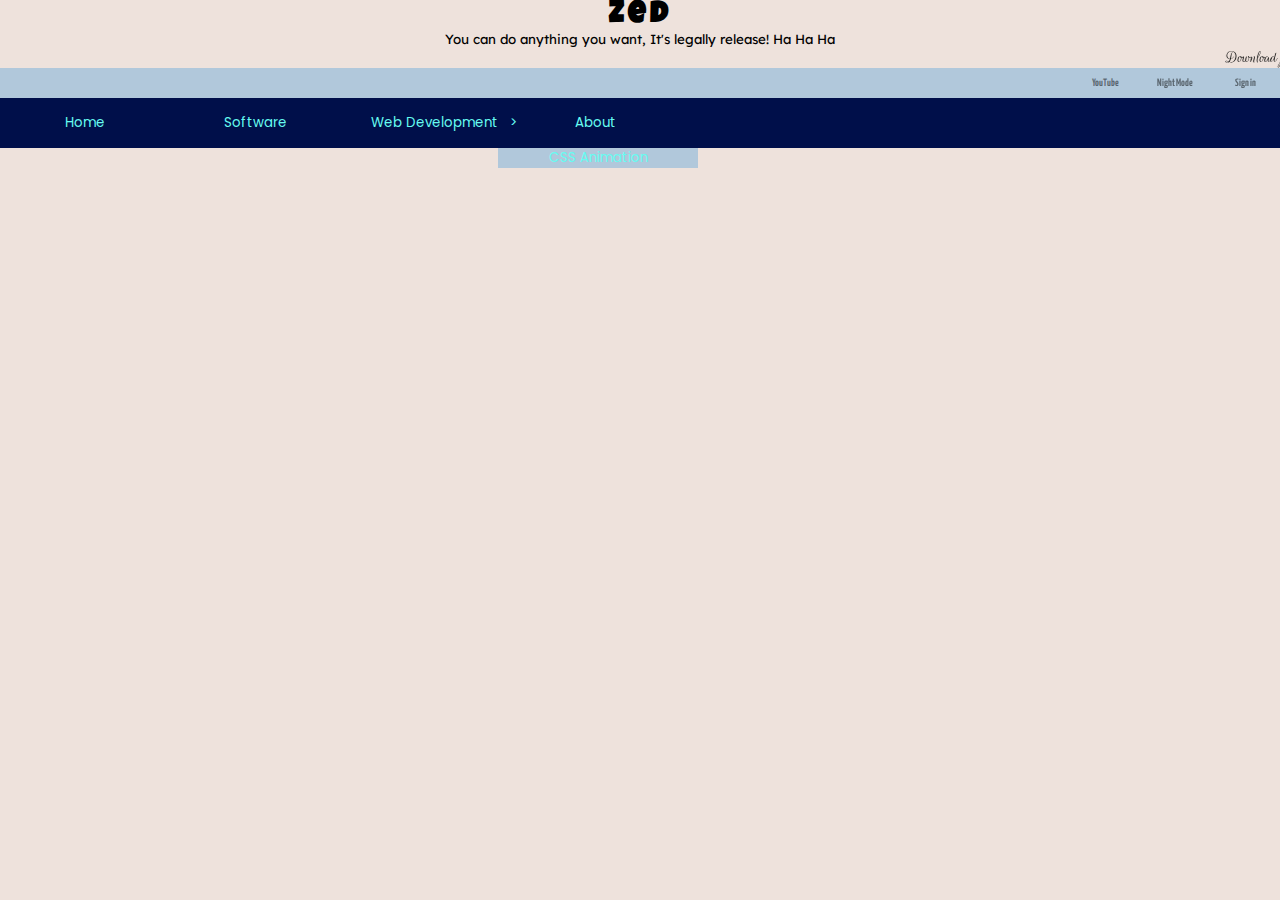
==== Index.html @ ab7dd8d4 "Initial Release" ====
<!DOCTYPE html>
<html lang="en">
<head>
    <meta charset="UTF-8">
    <meta http-equiv="X-UA-Compatible" content="IE=edge">
    <meta name="viewport" content="width=device-width, initial-scale=1.0">
    <title>Document</title>
    <link rel="stylesheet" type="text/css" href="res/main.css">
</head>
<body>
    <div class="wrapper">
        <div class="blog-initial">
            <h1>Zed</h1>
            <p>You can do anything you want, It's legally release! Ha Ha Ha</p>
            <marquee class="marquee">Download free software, [Photoshop, Design Tools], [Coding Software], [More tools]</marquee>
        </div>
        <nav>
            <div class="nav-tool">
                <li><a>YouTube</a></li>
                <li><a>Night Mode</a></li>
                <li><a>Sign in</a></li>
            </div>
            <div class="link">
                <a href="">Home</a>
                <a href="">Software</a>
                <div>
                    <a href="" class="dropdown-menu">Web Development</a>
                    <a class="dropdown-list">CSS Animation</a>
                </div>            
                <a href="">About</a>
            </div>
        </nav>
        <section>

        </section>
        <footer>
            
        </footer>




    </div>
    <script type="text/JavaScript" src="res/script.js"></script>
</body>
</html>
---- res/main.css ----
@import url('https://fonts.googleapis.com/css2?family=Carter+One&family=Cinzel:wght@500&family=Lexend+Deca:wght@300&family=Luckiest+Guy&family=Poppins:wght@300&family=Rouge+Script&family=Yanone+Kaffeesatz&display=swap');

/* font 
1. Luckiest Guy - Blog Title
2. Carter One - link1
3. Rouge Script - Description1
4. Yanone Kaffeesatz - Description2;
5. Lexend Deca - caption
6. Cinzel - sub-head;
7. Poppins - link2

*/

* {
    margin: 0;
    padding: 0;
    box-sizing: border-box;
}

:root {
    --blog_title: 'Luckiest Guy';
    --sub-title1: 'Cinzel';
    --sub-title2: 'Carter One';
    --link: 'Poppins';
    --describ: 'Rouge Script';   
    --caption1: 'Lexend Deca';
    --caption2: 'Yanone Kaffeesatz';

    /* main colors */
    --color1: #4400cb;
    --color2: #000f4a;
    --color3: #b1c8db;
    --color4: #66fcf1;
    --color5: #eee2dc;


    /* font-size */
    --desc-font-size: 13pt;
    --default-fontsize: 10pt;
    --min-fSize: 8pt;
   
}

body {
    background-color: var(--color5);
    font-size: var(--default-fontsize);
}

.blog-initial {
    display: flex;
    flex-direction: column;
    justify-content: center;
    align-items: center;
}

.blog-initial h1 {
    width: 100%;
    font-family: var(--blog_title);
    letter-spacing: 4px;
    text-align: center;
    font-size: 23pt;
}

.marquee {
    font-family: var(--describ);
    font-size: var(--desc-font-size)
}

.blog-initial p {
    font-family: var(--caption1);
}

nav {
    width: 100%;
    height: auto;
    background-color: var(--color2);
    display: flex;
    flex-direction: column;
    justify-content: center;
    align-items: flex-start;
}

nav .nav-tool {
    width: 100%;
    height: auto;
    display: flex;
    justify-content: flex-end;
    align-items: center;
    list-style: none;
    background-color: var(--color3);
}

.nav-tool * {
    -webkit-box-sizing: border-box;
    box-sizing: border-box;
    -webkit-transition: all 0.35s ease;
    transition: all 0.35s ease;
}

.nav-tool a {
    position: relative;
    color: rgba(3, 3, 3, 0.5);
    cursor: default;
    padding: 0;
    text-decoration: none;
    height: 30px;
    width: 70px;
    font-size: var(--min-fSize);
    font-family: var(--caption2);
    font-weight: bold;
}

.nav-tool a:before,
.nav-tool a:after {
    position: absolute;
    height: 28px;
    width: 28px;
    content: '';
    -webkit-transition: all 0.35s ease;
    transition: all 0.35s ease;
    opacity: 0;
}

.nav-tool a:before {
    right: 0;
    top: 0;
    border-right: 1px solid #07d111;
    border-top: 1px solid #07d111;
    transform: translate(-100%, 50%);
}

.nav-tool a:after {
    left: 0;
    bottom: 0;
    border-left: 1px solid #07d111;
    border-bottom: 1px solid #07d111;
    transform: translate(100%, -50%);
}

.nav-tool a:hover {
    color: #ffffff;
}

.nav-tool a:hover::before,
.nav-tool a:hover::after {
    transform: translate(0px, 0px);
    opacity: 1;
}

/*----------------*/

nav .link {
    display: flex;
    justify-content: flex-start;
    align-items: center;
}

nav a {
    color: var(--color4);
    text-decoration: none;
    width: 170px;
    height: 50px;
    display: flex;
    justify-content: center;
    align-items: center;
    font-family: var(--link);
}

/* nav a:hover {
    transition: 0.8s;
    background-color: var(--color4);
    color: var(--color2);
    height: 50px;
} */

.dropdown-menu {
    display: flex;
    justify-content: flex-end;
    padding: 0px 12px 0px 0px;
}

.dropdown-menu::after {
    position: absolute;
    content: '>';
    width: 30px;
    height: 50px;
    display: flex;
    justify-content: center;
    align-items: center;
    transform: translateX(100%);
}

.dropdown-menu:hover::after {
    background-color: var(--color1);
    color: var(--color4);
    transition: 0.8s;
}

.dropdown-list {
    position: absolute;
    width: 200px;
    height: auto;
    background-color: var(--color3);
    color: var(--color4);
    transform: translate(79%, 0px);
}
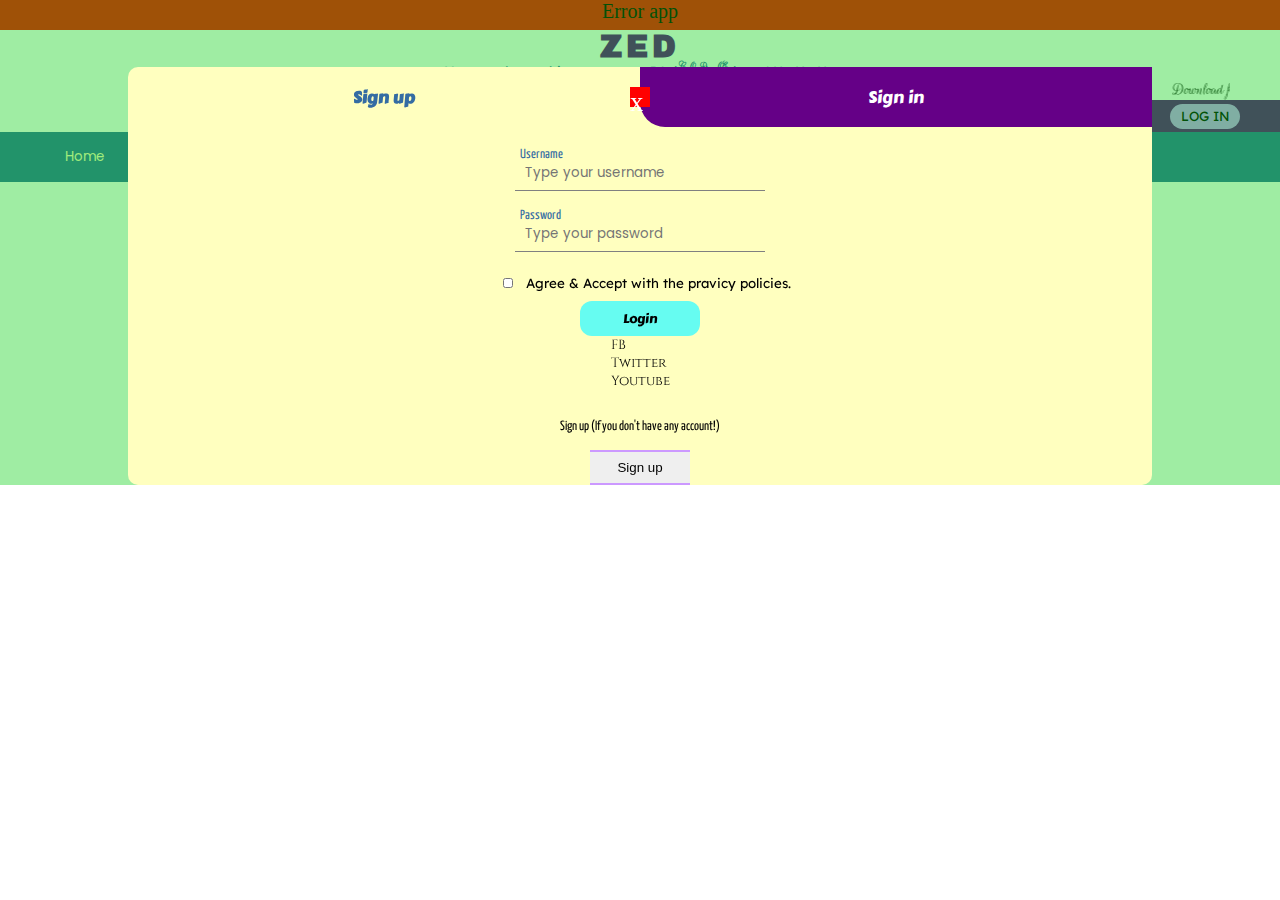
==== commit 2a21a437: "Initial Release" ====
--- a/Index.html
+++ b/Index.html
@@ -1,5 +1,6 @@
 <!DOCTYPE html>
 <html lang="en">
+
 <head>
     <meta charset="UTF-8">
     <meta http-equiv="X-UA-Compatible" content="IE=edge">
@@ -7,35 +8,94 @@
     <title>Document</title>
     <link rel="stylesheet" type="text/css" href="res/main.css">
 </head>
+
 <body>
     <div class="wrapper">
+        <div class="msg-box">Error app</div>
         <div class="blog-initial">
             <h1>Zed</h1>
             <p>You can do anything you want, It's legally release! Ha Ha Ha</p>
-            <marquee class="marquee">Download free software, [Photoshop, Design Tools], [Coding Software], [More tools]</marquee>
+            <marquee class="marquee">Download free software, [Photoshop, Design Tools], [Coding Software], [More tools]
+            </marquee>
         </div>
-        <nav>
-            <div class="nav-tool">
-                <li><a>YouTube</a></li>
-                <li><a>Night Mode</a></li>
-                <li><a>Sign in</a></li>
+        <div class="nav-tool">
+            <p>YouTube</p>
+            <p>Night Mode</p>
+            <button class="sign-in-btn-show">Log in</button>
+        </div>
+        <div class="log-in-model-box-container">
+            <div class="log-in-model-box">
+                <div class="account-create-heading">
+                    <h3 id="up">Sign up</h3>
+                    <h3 id="in" class="active">Sign in</h3>
+                    <p id="close">x</p>
+                </div>
+                <div>
+                    <div id="sign-up">
+                        <span class="user"></span><input type="username" placeholder="Type your full name">
+                        <span class="pass"></span><input type="phone" placeholder="Type your number">
+                        <span class="email"></span><input type="email" placeholder="Type your email">
+                        <span class="set-pass"></span><input type="password" placeholder="Type your password">
+                        <span class="confirm-pass"></span><input type="password" placeholder="Retype your passowrd">
+                        <div class="term-condition">
+                            <div class="tem-line">
+                                <input type="checkbox">
+                                <span>I have read & agree with the
+                                    <a class=".tem-con-link" href="#">Our Term & Conditions</a>
+                                </span>
+                            </div>
+                            <div>
+                                <input type="checkbox"><span>I want to subscribe as a new member.</span>
+                            </div>
+                        </div>
+                        <button id="sign-up-btn">Sign up</button>
+                    </div>
+                    <div id="sign-in" class="active">
+                        <span class="user"></span><input id="input-sign-in-username" type="username"
+                            placeholder="Type your username" value="">
+                        <span class="pass"></span><input id="input-sign-in-password" type="password"
+                            placeholder="Type your password" value="">
+                        <div class="tem-line-sign-in">
+                            <input type="checkbox"><span>Agree & Accept with the pravicy policies.</span>
+                        </div>
+                        <button id="sign-in-btn">Login</button>
+                        <div class="sign-in-icons">
+                            <div>FB</div>
+                            <div>Twitter</div>
+                            <div>Youtube</div>
+                        </div>
+                        <div class="or-sign-up">Sign up (If you don't have any account!)<br>
+                            <button class="sign-up-link-btn" id="sign-up-navigator">Sign up</button>
+                        </div>
+                    </div>
+                </div>
             </div>
-            <div class="link">
-                <a href="">Home</a>
-                <a href="">Software</a>
-                <div>
-                    <a href="" class="dropdown-menu">Web Development</a>
-                    <a class="dropdown-list">CSS Animation</a>
-                </div>            
-                <a href="">About</a>
+        </div>
+    </div>
+    <nav>
+
+        <div class="link">
+            <a href="">Home</a>
+            <a href="">Software</a>
+            <div>
+                <a href="" class="dropdown-menu">Web Development</a>
+                <div class="dropdown-list">
+                    <a class="html">HTML5</a>
+                    <a class="css">CSS3</a>
+                    <a class="javascript">Javascript</a>
+                    <a class="learn-more-wed-dev">Learn More</a>
+
+                </div>
             </div>
-        </nav>
-        <section>
+            <a href="">About</a>
+        </div>
+    </nav>
+    <section>
 
-        </section>
-        <footer>
-            
-        </footer>
+    </section>
+    <footer>
+
+    </footer>
 
 
 
@@ -43,4 +103,5 @@
     </div>
     <script type="text/JavaScript" src="res/script.js"></script>
 </body>
+
 </html>--- a/res/main.css
+++ b/res/main.css
@@ -1,7 +1,8 @@
-@import url('https://fonts.googleapis.com/css2?family=Carter+One&family=Cinzel:wght@500&family=Lexend+Deca:wght@300&family=Luckiest+Guy&family=Poppins:wght@300&family=Rouge+Script&family=Yanone+Kaffeesatz&display=swap');
+@import url('https://fonts.googleapis.com/css2?family=Archivo+Black&family=Carter+One&family=Cinzel:wght@500&family=Lexend+Deca:wght@300&family=Luckiest+Guy&family=Poppins:wght@300&family=Rouge+Script&family=Yanone+Kaffeesatz&display=swap');
 
 /* font 
-1. Luckiest Guy - Blog Title
+0. Archivo Black - blog-title
+1. Luckiest Guy - sub-title
 2. Carter One - link1
 3. Rouge Script - Description1
 4. Yanone Kaffeesatz - Description2;
@@ -18,7 +19,8 @@
 }
 
 :root {
-    --blog_title: 'Luckiest Guy';
+    --blog_title: 'Archivo Black';
+    --blog-sub-title: 'Luckiest Guy';
     --sub-title1: 'Cinzel';
     --sub-title2: 'Carter One';
     --link: 'Poppins';
@@ -27,11 +29,18 @@
     --caption2: 'Yanone Kaffeesatz';
 
     /* main colors */
-    --color1: #4400cb;
-    --color2: #000f4a;
-    --color3: #b1c8db;
-    --color4: #66fcf1;
-    --color5: #eee2dc;
+    --palecolor1: #ACDDDE;
+    --palecolor2: #CAF1DE;
+    --palecolor3: #E1F8DC;
+    --palecolor4: #66fcf1;
+    --palecolor5: #A9D1F7;
+
+    --color1: #cc99ff;
+    --color2: #346ca3;
+    --color3: #650087;
+    --color4: #ffffbf;
+    --color5: #ffffff;
+    --color6: #ffffff00;
 
 
     /* font-size */
@@ -46,20 +55,41 @@
     font-size: var(--default-fontsize);
 }
 
+.wrapper {
+    width: 100%;
+    height: auto;
+    box-sizing: border-box;
+}
+
 .blog-initial {
     display: flex;
     flex-direction: column;
     justify-content: center;
     align-items: center;
+    margin: 0 3.15rem 0 3.15rem;
 }
 
 .blog-initial h1 {
     width: 100%;
     font-family: var(--blog_title);
+    color: var(--color3);
     letter-spacing: 4px;
     text-align: center;
     font-size: 23pt;
-}
+    text-transform: uppercase;
+}
+
+
+.blog-initial h1::after {
+    position: absolute;
+    content: 'Cod.Œ';
+    font-family: var(--describ);
+    font-size: var(--min-fSize);
+    transform: translate(0, 30px);
+    color: var(--color2);
+}
+
+
 
 .marquee {
     font-family: var(--describ);
@@ -68,6 +98,7 @@
 
 .blog-initial p {
     font-family: var(--caption1);
+    color: var(--color2)
 }
 
 nav {
@@ -80,11 +111,12 @@
     align-items: flex-start;
 }
 
-nav .nav-tool {
-    width: 100%;
-    height: auto;
-    display: flex;
-    justify-content: flex-end;
+.nav-tool {
+    width: 35%;
+    margin-left: 65%;
+    height: 32px;
+    display: flex;
+    justify-content: space-around;
     align-items: center;
     list-style: none;
     background-color: var(--color3);
@@ -97,24 +129,27 @@
     transition: all 0.35s ease;
 }
 
-.nav-tool a {
+.nav-tool p {
     position: relative;
-    color: rgba(3, 3, 3, 0.5);
+    color: var(--palecolor4);
     cursor: default;
     padding: 0;
     text-decoration: none;
-    height: 30px;
+    font-size: var(--min-fSize);
+    font-family: var(--caption2);
+    font-weight: bold;
+    height: 25px;
     width: 70px;
-    font-size: var(--min-fSize);
-    font-family: var(--caption2);
-    font-weight: bold;
+    display: flex;
+    justify-content: center;
+    align-items: center;
 }
 
 .nav-tool a:before,
 .nav-tool a:after {
     position: absolute;
-    height: 28px;
-    width: 28px;
+    height: 12px;
+    width: 12px;
     content: '';
     -webkit-transition: all 0.35s ease;
     transition: all 0.35s ease;
@@ -124,16 +159,16 @@
 .nav-tool a:before {
     right: 0;
     top: 0;
-    border-right: 1px solid #07d111;
-    border-top: 1px solid #07d111;
+    border-right: 2px solid #07d111;
+    border-top: 2px solid #07d111;
     transform: translate(-100%, 50%);
 }
 
 .nav-tool a:after {
     left: 0;
     bottom: 0;
-    border-left: 1px solid #07d111;
-    border-bottom: 1px solid #07d111;
+    border-left: 2px solid #07d111;
+    border-bottom: 2px solid #07d111;
     transform: translate(100%, -50%);
 }
 
@@ -145,6 +180,17 @@
 .nav-tool a:hover::after {
     transform: translate(0px, 0px);
     opacity: 1;
+}
+
+.nav-tool .sign-in-btn-show {
+    width: 70px;
+    height: 25px;
+    outline: none;
+    border: none;
+    border-radius: 50px;
+    background-color: var(--color1);
+    text-transform: uppercase;
+    font-family: var(--caption1);
 }
 
 /*----------------*/
@@ -166,17 +212,24 @@
     font-family: var(--link);
 }
 
-/* nav a:hover {
+nav a:hover {
     transition: 0.8s;
-    background-color: var(--color4);
+    background-color: var(--color1);
     color: var(--color2);
     height: 50px;
-} */
+}
+
+.dropdown-menu:hover::after {
+    background-color: var(--color1);
+    color: var(--color2);
+    transition: 0.8s;
+}
 
 .dropdown-menu {
+    width: 140px;
+    margin-right: 30px;
     display: flex;
     justify-content: flex-end;
-    padding: 0px 12px 0px 0px;
 }
 
 .dropdown-menu::after {
@@ -188,13 +241,11 @@
     justify-content: center;
     align-items: center;
     transform: translateX(100%);
-}
-
-.dropdown-menu:hover::after {
-    background-color: var(--color1);
-    color: var(--color4);
-    transition: 0.8s;
-}
+    font-family: var(--link);
+    
+}
+
+
 
 .dropdown-list {
     position: absolute;
@@ -202,6 +253,321 @@
     height: auto;
     background-color: var(--color3);
     color: var(--color4);
-    transform: translate(79%, 0px);
-}
-
+    transform: translate(70%, 0px);
+}
+
+/* Log in system Class */
+
+.log-in-model-box-container {
+    position: absolute;
+    top: 0;
+    left: 0;
+    width: 100%;
+    height: auto;
+    display: flex;
+    justify-content: center;
+    align-items: center;
+    background-color: #07d11163;
+    padding-top: 50pt;
+    z-index: 3;
+}
+
+.msg-box {
+    width: 100%;
+    height: 30px;
+    background-color: red;
+    font-size: 15pt;
+    display: flex;
+    justify-content: center;
+    justify-content: center;
+    z-index: 7;    
+}
+
+.log-in-model-box-container.active {
+    display: none;
+}
+
+.log-in-model-box-container.showagain {
+    display: flex;
+}
+
+.log-in-model-box {
+    width: 80%;
+    height: 80%;
+    background-color: var(--color4);
+    display: flex;
+    flex-direction: column;
+    justify-content: flex-start;
+    align-items: center;
+    z-index: 6;
+    border-radius: 10px;
+}
+
+.account-create-heading {
+    display: flex;
+    justify-content: space-around;
+    align-items: center;
+    width: 100%;
+    height: 60px;
+}
+
+.account-create-heading #close {
+    color: rgb(255, 255, 255);
+    background-color: red;
+    position: absolute;
+    width: 20px;
+    height: 20px;
+    font-size: 20pt;
+}
+
+.account-create-heading #in {
+    color: var(--color2);
+    position: relative;
+    font-size: 13pt;
+    margin-bottom: 25pt;
+    font-weight: bold;
+    height: 60px;
+    width: 50%;
+    display: flex;
+    justify-content: center;
+    align-items: center;
+    border-bottom-left-radius: 25px;
+    transform: translate(0px, 17px);
+    font-family: var(--sub-title2);
+}
+
+.account-create-heading #up {
+    color: var(--color2);
+    position: relative;
+    font-size: 13pt;
+    margin-bottom: 25pt;
+    font-weight: bold;
+    height: 60px;
+    width: 50%;
+    display: flex;
+    justify-content: center;
+    align-items: center;
+    border-bottom-right-radius: 25px;
+    transform: translate(0px, 17px);
+    font-family: var(--sub-title2);
+}
+
+.account-create-heading #in:hover,
+.account-create-heading #in.active, 
+.account-create-heading #up:hover,
+.account-create-heading #up.active {
+    background-color: #650087;
+    color: var(--color5);
+    cursor: pointer;
+    font-weight: normal;
+    transition: 0.8s;
+}
+
+#sign-up {
+    margin-top: 12pt;
+    width: 100%;
+    height: auto;
+    background-color: transparent;
+    display: none;
+    flex-direction: column;
+    justify-content: flex-start;
+    align-items: center;
+}
+
+#sign-up.active {
+    display: flex;
+}
+
+
+
+#sign-in {
+    margin-top: 12pt;
+    width: 100%;
+    height: 100%;
+    display: none;
+    flex-direction: column;
+    justify-content: flex-start;
+    align-items: center;
+    background-color: transparent;
+    font-family: var(--sub-title1);
+}
+
+#sign-in.active {
+    display:flex;
+}
+
+
+
+.log-in-model-box input {
+    width: 250px;
+    height: 35px;
+    background: var(--color4);
+    color: var(--color3);
+    font-family: var(--link);
+    outline: none;
+    border: none;
+    margin: 13px;
+    padding: 10px;
+    border-bottom: 1px solid gray;
+}
+
+
+#sign-in span.user::before {
+    position: absolute;
+    content: 'Username';
+    width: 100px;
+    height: 30px;
+    color: var(--color2);
+    font-family: var(--caption2);
+    transform: translate(-120px, 5px)
+}
+
+#sign-in span.pass::before {
+    position: absolute;
+    content: 'Password';
+    width: 100px;
+    height: 30px;
+    color: var(--color2);
+    font-family: var(--caption2);
+    transform: translate(-120px, 5px)
+}
+
+#sign-up span.user::before {
+    position: absolute;
+    content: 'Full Name';
+    width: 100px;
+    height: 30px;
+    color: var(--color2);
+    font-family: var(--caption2);
+    transform: translate(-120px, 5px)
+}
+
+#sign-up span.pass::before {
+    position: absolute;
+    content: 'Password';
+    width: 100px;
+    height: 30px;
+    color: var(--color2);
+    font-family: var(--caption2);
+    transform: translate(-120px, 5px)
+}
+
+#sign-up span.email::before {
+    position: absolute;
+    content: 'Email Address';
+    width: 100px;
+    height: 30px;
+    color: var(--color2);
+    font-family: var(--caption2);
+    transform: translate(-120px, 5px)
+}
+
+#sign-up span.set-pass::before {
+    position: absolute;
+    content: 'Set Password';
+    width: 100px;
+    height: 30px;
+    color: var(--color2);
+    font-family: var(--caption2);
+    transform: translate(-120px, 5px)
+}
+
+#sign-up span.confirm-pass::before {
+    position: absolute;
+    content: 'Confirm password';
+    width: 100px;
+    height: 30px;
+    color: var(--color2);
+    font-family: var(--caption2);
+    transform: translate(-120px, 5px)
+}
+
+#sign-in p {
+    font-family: var(--caption1);
+    text-decoration: none;
+    width: 100%;
+    margin-bottom: 23pt;
+}
+
+.tem-line-sign-in input {
+    width: 10px;
+    height: 10px;
+}
+
+.tem-line-sign-in span {
+    font-family: var(--caption1);
+    font-size: var(--default-fontsize);
+}
+
+.term-condition {
+    display: flex;
+    flex-direction: column;
+    justify-content: flex-start;
+    width: 100%;
+    text-align: justify;
+}
+
+.term-condition input {
+    width: 10px;
+    height: 10px;
+}
+
+.term-condition span {
+    font-family: var(--caption1);
+    text-align: justify;
+    margin-bottom: 8pt;
+}
+
+.tem-line span a {
+    font-family: var(--caption1);
+    font-size: var(--default-fontsize);
+    text-decoration: none;
+}
+
+#sign-in #sign-in-btn, #sign-up #sign-up-btn {
+    width: 120px;
+    height: 35px;
+    border: none;
+    outline: none;
+    background-color: var(--palecolor4);
+    font-family: var(--sub-title2);
+    border-radius: 12px;
+}
+
+#sign-in #sign-in-btn:hover, #sign-up #sign-up-btn:hover {
+    background-color: var(--color3);
+    color: var(--color5);
+    transition: 0.8s;
+}
+
+#sign-in-icons, #sign-up-icons {
+    display: flex;
+    margin-top: 22pt;
+}
+
+.or-sign-up {
+    margin-top: 23pt;
+    display: flex;
+    flex-direction: column;
+    justify-content: center;
+    align-items: center;
+    font-family: var(--caption2);
+}
+
+.or-sign-up .sign-up-link-btn {
+    width: 100px;
+    margin-top: 12pt;
+    height: 35px;
+    border-top: 2px solid var(--color1);
+    border-bottom: 2px solid var(--color1);
+    outline: none;
+    border-left: none;
+    border-right: none;
+    cursor: pointer;
+}
+
+
+
+
+
+/* End log in system here */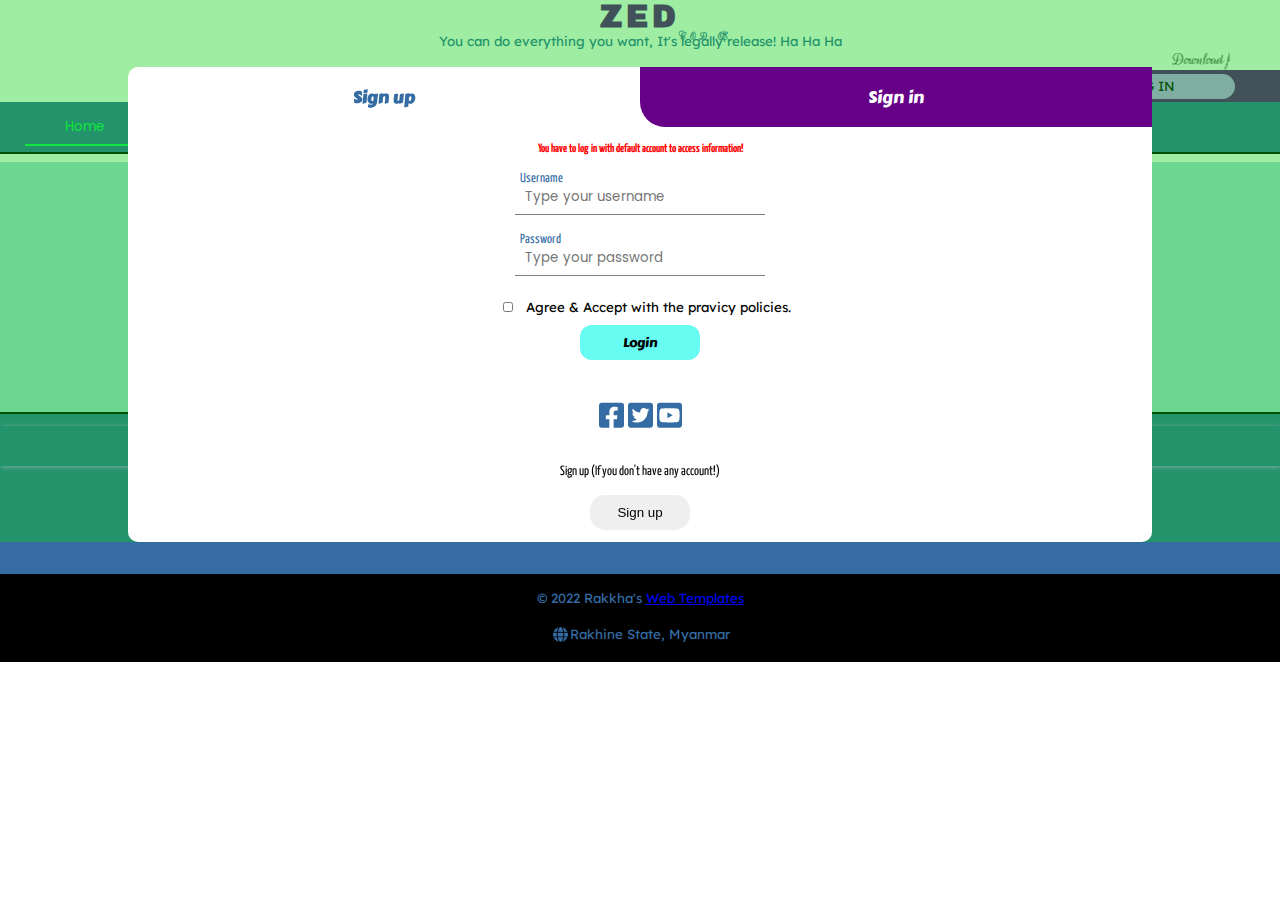
==== commit 047d72ba: "This is sub intitializing" ====
--- a/Index.html
+++ b/Index.html
@@ -7,19 +7,23 @@
     <meta name="viewport" content="width=device-width, initial-scale=1.0">
     <title>Document</title>
     <link rel="stylesheet" type="text/css" href="res/main.css">
+    <link rel="stylesheet" type="text/css" href="res/section.css">
+    <link rel="stylesheet" type="text/css" href="res/responsive.css">
 </head>
 
 <body>
     <div class="wrapper">
-        <div class="msg-box">Error app</div>
         <div class="blog-initial">
             <h1>Zed</h1>
-            <p>You can do anything you want, It's legally release! Ha Ha Ha</p>
+            <p>You can do everything you want, It's legally release! Ha Ha Ha</p>
             <marquee class="marquee">Download free software, [Photoshop, Design Tools], [Coding Software], [More tools]
             </marquee>
         </div>
         <div class="nav-tool">
-            <p>YouTube</p>
+            <div class="hamburger">
+                <div class="hamburger-btn"></div>
+            </div>
+            <p>Project</p>
             <p>Night Mode</p>
             <button class="sign-in-btn-show">Log in</button>
         </div>
@@ -51,6 +55,8 @@
                         <button id="sign-up-btn">Sign up</button>
                     </div>
                     <div id="sign-in" class="active">
+                        <h4 class="msg-box">You have to log in with default
+                            account to access information!</h4>
                         <span class="user"></span><input id="input-sign-in-username" type="username"
                             placeholder="Type your username" value="">
                         <span class="pass"></span><input id="input-sign-in-password" type="password"
@@ -59,10 +65,10 @@
                             <input type="checkbox"><span>Agree & Accept with the pravicy policies.</span>
                         </div>
                         <button id="sign-in-btn">Login</button>
-                        <div class="sign-in-icons">
-                            <div>FB</div>
-                            <div>Twitter</div>
-                            <div>Youtube</div>
+                        <div id="sign-in-icons">
+                            <div><svg xmlns="http://www.w3.org/2000/svg" viewBox="0 0 448 512"><!--! Font Awesome Pro 6.3.0 by @fontawesome - https://fontawesome.com License - https://fontawesome.com/license (Commercial License) Copyright 2023 Fonticons, Inc. --><path d="M400 32H48A48 48 0 0 0 0 80v352a48 48 0 0 0 48 48h137.25V327.69h-63V256h63v-54.64c0-62.15 37-96.48 93.67-96.48 27.14 0 55.52 4.84 55.52 4.84v61h-31.27c-30.81 0-40.42 19.12-40.42 38.73V256h68.78l-11 71.69h-57.78V480H400a48 48 0 0 0 48-48V80a48 48 0 0 0-48-48z"/></svg></div>
+                            <div><svg xmlns="http://www.w3.org/2000/svg" viewBox="0 0 448 512"><!--! Font Awesome Pro 6.3.0 by @fontawesome - https://fontawesome.com License - https://fontawesome.com/license (Commercial License) Copyright 2023 Fonticons, Inc. --><path d="M400 32H48C21.5 32 0 53.5 0 80v352c0 26.5 21.5 48 48 48h352c26.5 0 48-21.5 48-48V80c0-26.5-21.5-48-48-48zm-48.9 158.8c.2 2.8.2 5.7.2 8.5 0 86.7-66 186.6-186.6 186.6-37.2 0-71.7-10.8-100.7-29.4 5.3.6 10.4.8 15.8.8 30.7 0 58.9-10.4 81.4-28-28.8-.6-53-19.5-61.3-45.5 10.1 1.5 19.2 1.5 29.6-1.2-30-6.1-52.5-32.5-52.5-64.4v-.8c8.7 4.9 18.9 7.9 29.6 8.3a65.447 65.447 0 0 1-29.2-54.6c0-12.2 3.2-23.4 8.9-33.1 32.3 39.8 80.8 65.8 135.2 68.6-9.3-44.5 24-80.6 64-80.6 18.9 0 35.9 7.9 47.9 20.7 14.8-2.8 29-8.3 41.6-15.8-4.9 15.2-15.2 28-28.8 36.1 13.2-1.4 26-5.1 37.8-10.2-8.9 13.1-20.1 24.7-32.9 34z"/></svg></div>
+                            <div><svg xmlns="http://www.w3.org/2000/svg" viewBox="0 0 448 512"><!--! Font Awesome Pro 6.3.0 by @fontawesome - https://fontawesome.com License - https://fontawesome.com/license (Commercial License) Copyright 2023 Fonticons, Inc. --><path d="M186.8 202.1l95.2 54.1-95.2 54.1V202.1zM448 80v352c0 26.5-21.5 48-48 48H48c-26.5 0-48-21.5-48-48V80c0-26.5 21.5-48 48-48h352c26.5 0 48 21.5 48 48zm-42 176.3s0-59.6-7.6-88.2c-4.2-15.8-16.5-28.2-32.2-32.4C337.9 128 224 128 224 128s-113.9 0-142.2 7.7c-15.7 4.2-28 16.6-32.2 32.4-7.6 28.5-7.6 88.2-7.6 88.2s0 59.6 7.6 88.2c4.2 15.8 16.5 27.7 32.2 31.9C110.1 384 224 384 224 384s113.9 0 142.2-7.7c15.7-4.2 28-16.1 32.2-31.9 7.6-28.5 7.6-88.1 7.6-88.1z"/></svg></div>
                         </div>
                         <div class="or-sign-up">Sign up (If you don't have any account!)<br>
                             <button class="sign-up-link-btn" id="sign-up-navigator">Sign up</button>
@@ -71,31 +77,91 @@
                 </div>
             </div>
         </div>
-    </div>
-    <nav>
 
-        <div class="link">
-            <a href="">Home</a>
-            <a href="">Software</a>
-            <div>
-                <a href="" class="dropdown-menu">Web Development</a>
-                <div class="dropdown-list">
-                    <a class="html">HTML5</a>
-                    <a class="css">CSS3</a>
-                    <a class="javascript">Javascript</a>
-                    <a class="learn-more-wed-dev">Learn More</a>
+        <nav>
+            <div class="link">
+                <a href="" class="active">Home</a>
+                <a href="">Software</a>
+                <div>
+                    <a href="" class="dropdown-menu">Web Development</a>
+                    <div class="dropdown-list">
+                        <a class="html">HTML5</a>
+                        <a class="css">CSS3</a>
+                        <a class="javascript">Javascript</a>
+                        <a class="learn-more-wed-dev">Learn More</a>
 
+                    </div>
+                </div>
+                <a href="">About</a>
+            </div>
+        </nav>
+        <section>
+
+        </section>
+        <footer>
+            <div class="footer-top-bar">
+
+            </div>
+
+            <div class="link-connection-for-tags">
+                <h4>Blog tags</h4>
+                <ul>
+                    <a href="pages/software.html">
+                        <li>Software</li>
+                    </a>
+                    <a href="pages/web-development.html">
+                        <li>Web Development</li>
+                    </a>
+                    <a href="pages/about.html">
+                        <li>About</li>
+                    </a>
+                    <a href="pages/project.html">
+                        <li>My New Project</li>
+                    </a>
+                </ul>
+            </div>
+            <div class="footer-contact">
+                <div class="ft-documentations"><a>Privacy Policies</a><span>|</span><a>Legal
+                        Notice</a><span>|</span><a>Blog Info</a><span>|</span><a>Our Team</a></div>
+                <h3>Watch Out More</h3>
+                <div class="ft-logo-link">
+                    <svg class="ft-yt" xmlns="http://www.w3.org/2000/svg"
+                        viewBox="0 0 576 512"><!--! Font Awesome Pro 6.3.0 by @fontawesome - https://fontawesome.com License - https://fontawesome.com/license (Commercial License) Copyright 2023 Fonticons, Inc. -->
+                        <path
+                            d="M549.655 124.083c-6.281-23.65-24.787-42.276-48.284-48.597C458.781 64 288 64 288 64S117.22 64 74.629 75.486c-23.497 6.322-42.003 24.947-48.284 48.597-11.412 42.867-11.412 132.305-11.412 132.305s0 89.438 11.412 132.305c6.281 23.65 24.787 41.5 48.284 47.821C117.22 448 288 448 288 448s170.78 0 213.371-11.486c23.497-6.321 42.003-24.171 48.284-47.821 11.412-42.867 11.412-132.305 11.412-132.305s0-89.438-11.412-132.305zm-317.51 213.508V175.185l142.739 81.205-142.739 81.201z" />
+                    </svg>
+                    <svg class="ft-fb" xmlns="http://www.w3.org/2000/svg"
+                        viewBox="0 0 512 512"><!--! Font Awesome Pro 6.3.0 by @fontawesome - https://fontawesome.com License - https://fontawesome.com/license (Commercial License) Copyright 2023 Fonticons, Inc. -->
+                        <path
+                            d="M504 256C504 119 393 8 256 8S8 119 8 256c0 123.78 90.69 226.38 209.25 245V327.69h-63V256h63v-54.64c0-62.15 37-96.48 93.67-96.48 27.14 0 55.52 4.84 55.52 4.84v61h-31.28c-30.8 0-40.41 19.12-40.41 38.73V256h68.78l-11 71.69h-57.78V501C413.31 482.38 504 379.78 504 256z" />
+                    </svg>
+                    <svg class="ft-ingram" xmlns="http://www.w3.org/2000/svg"
+                        viewBox="0 0 448 512"><!--! Font Awesome Pro 6.3.0 by @fontawesome - https://fontawesome.com License - https://fontawesome.com/license (Commercial License) Copyright 2023 Fonticons, Inc. -->
+                        <path
+                            d="M224.1 141c-63.6 0-114.9 51.3-114.9 114.9s51.3 114.9 114.9 114.9S339 319.5 339 255.9 287.7 141 224.1 141zm0 189.6c-41.1 0-74.7-33.5-74.7-74.7s33.5-74.7 74.7-74.7 74.7 33.5 74.7 74.7-33.6 74.7-74.7 74.7zm146.4-194.3c0 14.9-12 26.8-26.8 26.8-14.9 0-26.8-12-26.8-26.8s12-26.8 26.8-26.8 26.8 12 26.8 26.8zm76.1 27.2c-1.7-35.9-9.9-67.7-36.2-93.9-26.2-26.2-58-34.4-93.9-36.2-37-2.1-147.9-2.1-184.9 0-35.8 1.7-67.6 9.9-93.9 36.1s-34.4 58-36.2 93.9c-2.1 37-2.1 147.9 0 184.9 1.7 35.9 9.9 67.7 36.2 93.9s58 34.4 93.9 36.2c37 2.1 147.9 2.1 184.9 0 35.9-1.7 67.7-9.9 93.9-36.2 26.2-26.2 34.4-58 36.2-93.9 2.1-37 2.1-147.8 0-184.8zM398.8 388c-7.8 19.6-22.9 34.7-42.6 42.6-29.5 11.7-99.5 9-132.1 9s-102.7 2.6-132.1-9c-19.6-7.8-34.7-22.9-42.6-42.6-11.7-29.5-9-99.5-9-132.1s-2.6-102.7 9-132.1c7.8-19.6 22.9-34.7 42.6-42.6 29.5-11.7 99.5-9 132.1-9s102.7-2.6 132.1 9c19.6 7.8 34.7 22.9 42.6 42.6 11.7 29.5 9 99.5 9 132.1s2.7 102.7-9 132.1z" />
+                    </svg>
+                    <svg class="ft-my-page" xmlns="http://www.w3.org/2000/svg"
+                        viewBox="0 0 512 512"><!--! Font Awesome Pro 6.3.0 by @fontawesome - https://fontawesome.com License - https://fontawesome.com/license (Commercial License) Copyright 2023 Fonticons, Inc. -->
+                        <path
+                            d="M0 128C0 92.7 28.7 64 64 64H448c35.3 0 64 28.7 64 64V384c0 35.3-28.7 64-64 64H64c-35.3 0-64-28.7-64-64V128zm64 32v64c0 17.7 14.3 32 32 32H416c17.7 0 32-14.3 32-32V160c0-17.7-14.3-32-32-32H96c-17.7 0-32 14.3-32 32zM80 320c-13.3 0-24 10.7-24 24s10.7 24 24 24h56c13.3 0 24-10.7 24-24s-10.7-24-24-24H80zm136 0c-13.3 0-24 10.7-24 24s10.7 24 24 24h48c13.3 0 24-10.7 24-24s-10.7-24-24-24H216z" />
+                    </svg>
                 </div>
             </div>
-            <a href="">About</a>
-        </div>
-    </nav>
-    <section>
 
-    </section>
-    <footer>
+            <div class="ft-copyright">
+                <p class="copyright">© 2022 Rakkha's <a href="#">Web Templates</a></p>
+                <div class="ft-location">
+                    <span><svg xmlns="http://www.w3.org/2000/svg"
+                            viewBox="0 0 512 512"><!--! Font Awesome Pro 6.3.0 by @fontawesome - https://fontawesome.com License - https://fontawesome.com/license (Commercial License) Copyright 2023 Fonticons, Inc. -->
+                            <path
+                                d="M352 256c0 22.2-1.2 43.6-3.3 64H163.3c-2.2-20.4-3.3-41.8-3.3-64s1.2-43.6 3.3-64H348.7c2.2 20.4 3.3 41.8 3.3 64zm28.8-64H503.9c5.3 20.5 8.1 41.9 8.1 64s-2.8 43.5-8.1 64H380.8c2.1-20.6 3.2-42 3.2-64s-1.1-43.4-3.2-64zm112.6-32H376.7c-10-63.9-29.8-117.4-55.3-151.6c78.3 20.7 142 77.5 171.9 151.6zm-149.1 0H167.7c6.1-36.4 15.5-68.6 27-94.7c10.5-23.6 22.2-40.7 33.5-51.5C239.4 3.2 248.7 0 256 0s16.6 3.2 27.8 13.8c11.3 10.8 23 27.9 33.5 51.5c11.6 26 21 58.2 27 94.7zm-209 0H18.6C48.6 85.9 112.2 29.1 190.6 8.4C165.1 42.6 145.3 96.1 135.3 160zM8.1 192H131.2c-2.1 20.6-3.2 42-3.2 64s1.1 43.4 3.2 64H8.1C2.8 299.5 0 278.1 0 256s2.8-43.5 8.1-64zM194.7 446.6c-11.6-26-20.9-58.2-27-94.6H344.3c-6.1 36.4-15.5 68.6-27 94.6c-10.5 23.6-22.2 40.7-33.5 51.5C272.6 508.8 263.3 512 256 512s-16.6-3.2-27.8-13.8c-11.3-10.8-23-27.9-33.5-51.5zM135.3 352c10 63.9 29.8 117.4 55.3 151.6C112.2 482.9 48.6 426.1 18.6 352H135.3zm358.1 0c-30 74.1-93.6 130.9-171.9 151.6c25.5-34.2 45.2-87.7 55.3-151.6H493.4z" />
+                        </svg></span>
+                    <p>Rakhine State, Myanmar</p>
+                </div>
+            </div>
 
-    </footer>
+
+        </footer>
 
 
 
--- a/res/main.css
+++ b/res/main.css
@@ -12,11 +12,7 @@
 
 */
 
-* {
-    margin: 0;
-    padding: 0;
-    box-sizing: border-box;
-}
+
 
 :root {
     --blog_title: 'Archivo Black';
@@ -38,9 +34,9 @@
     --color1: #cc99ff;
     --color2: #346ca3;
     --color3: #650087;
-    --color4: #ffffbf;
+    --color4: #16f358;
     --color5: #ffffff;
-    --color6: #ffffff00;
+    --color6: #000000;
 
 
     /* font-size */
@@ -48,6 +44,12 @@
     --default-fontsize: 10pt;
     --min-fSize: 8pt;
    
+}
+
+* {
+    margin: 0;
+    padding: 0;
+    box-sizing: border-box;
 }
 
 body {
@@ -101,25 +103,23 @@
     color: var(--color2)
 }
 
-nav {
-    width: 100%;
-    height: auto;
-    background-color: var(--color2);
-    display: flex;
-    flex-direction: column;
-    justify-content: center;
-    align-items: flex-start;
+
+
+.hamburger {
+    display: none;
 }
 
 .nav-tool {
-    width: 35%;
-    margin-left: 65%;
+    width: 45%;
+    margin-left: 55%;
     height: 32px;
     display: flex;
     justify-content: space-around;
     align-items: center;
     list-style: none;
     background-color: var(--color3);
+    border-top-left-radius: 15px;
+    padding-left: 12px;
 }
 
 .nav-tool * {
@@ -135,18 +135,18 @@
     cursor: default;
     padding: 0;
     text-decoration: none;
-    font-size: var(--min-fSize);
-    font-family: var(--caption2);
+    font-size: 9px;
+    font-family: var(--caption1);
     font-weight: bold;
     height: 25px;
-    width: 70px;
-    display: flex;
-    justify-content: center;
-    align-items: center;
-}
-
-.nav-tool a:before,
-.nav-tool a:after {
+    width: 60px;
+    display: flex;
+    justify-content: center;
+    align-items: center;
+}
+
+.nav-tool p:before,
+.nav-tool p:after {
     position: absolute;
     height: 12px;
     width: 12px;
@@ -156,7 +156,7 @@
     opacity: 0;
 }
 
-.nav-tool a:before {
+.nav-tool p:before {
     right: 0;
     top: 0;
     border-right: 2px solid #07d111;
@@ -164,7 +164,7 @@
     transform: translate(-100%, 50%);
 }
 
-.nav-tool a:after {
+.nav-tool p:after {
     left: 0;
     bottom: 0;
     border-left: 2px solid #07d111;
@@ -172,18 +172,18 @@
     transform: translate(100%, -50%);
 }
 
-.nav-tool a:hover {
+.nav-tool p:hover {
     color: #ffffff;
 }
 
-.nav-tool a:hover::before,
-.nav-tool a:hover::after {
+.nav-tool p:hover::before,
+.nav-tool p:hover::after {
     transform: translate(0px, 0px);
     opacity: 1;
 }
 
 .nav-tool .sign-in-btn-show {
-    width: 70px;
+    width: 170px;
     height: 25px;
     outline: none;
     border: none;
@@ -191,17 +191,31 @@
     background-color: var(--color1);
     text-transform: uppercase;
     font-family: var(--caption1);
+    margin-left: 5px;
 }
 
 /*----------------*/
 
+nav {
+    width: 100%;
+    height: auto;
+    background-color: var(--color2);
+    display: flex;
+    justify-content: center;
+    align-items: flex-start;
+    border-bottom: 2px solid var(--color6);
+    margin-bottom: 8px;
+    z-index: 4;
+}
+
 nav .link {
+    width: 100%;
     display: flex;
     justify-content: flex-start;
     align-items: center;
 }
 
-nav a {
+.link a {
     color: var(--color4);
     text-decoration: none;
     width: 170px;
@@ -212,22 +226,22 @@
     font-family: var(--link);
 }
 
-nav a:hover {
-    transition: 0.8s;
-    background-color: var(--color1);
-    color: var(--color2);
-    height: 50px;
-}
-
-.dropdown-menu:hover::after {
-    background-color: var(--color1);
-    color: var(--color2);
-    transition: 0.8s;
+.link a::before {
+    position: absolute;
+    content: '';
+    width: 0%;
+    height: 35px;
+    background-color: transparent;
+    border-bottom: 2px solid var(--color4);
+}
+
+.link a:hover::before, .link a.active::before {
+    transition: 0.5s;
+    width: 120px;
 }
 
 .dropdown-menu {
     width: 140px;
-    margin-right: 30px;
     display: flex;
     justify-content: flex-end;
 }
@@ -240,23 +254,37 @@
     display: flex;
     justify-content: center;
     align-items: center;
-    transform: translateX(100%);
+    transform: translateX(80px);
     font-family: var(--link);
-    
-}
-
+}
+
+.dropdown-menu:hover::after { /* Only for web development tag */
+    color: var(--color2);
+    background-color: var(--color1);
+    transition: 0.8s;
+}
 
 
 .dropdown-list {
     position: absolute;
-    width: 200px;
+    width: 150px;
     height: auto;
     background-color: var(--color3);
     color: var(--color4);
-    transform: translate(70%, 0px);
-}
-
-/* Log in system Class */
+    transform: translate(150px, 0px);
+}
+
+.dropdown-list a {
+    display: flex;
+    justify-content: flex-start;
+    align-items: center;
+    background-color: var(--color2);
+    width: 100%;
+    padding: 0px 0px 0px 12pt;
+    cursor: pointer
+}
+
+/* ----------------------------- Log in system Class ----------------------*/
 
 .log-in-model-box-container {
     position: absolute;
@@ -264,27 +292,29 @@
     left: 0;
     width: 100%;
     height: auto;
-    display: flex;
+    display: flex; /*temporary disable log in page for edition*/
     justify-content: center;
     align-items: center;
     background-color: #07d11163;
     padding-top: 50pt;
     z-index: 3;
-}
-
-.msg-box {
-    width: 100%;
-    height: 30px;
-    background-color: red;
-    font-size: 15pt;
-    display: flex;
-    justify-content: center;
-    justify-content: center;
-    z-index: 7;    
+    animation: fatein 1s;
+}
+
+@keyframes fatein {
+    from {opacity: 0}
+    to {opacity: 1}
+}
+
+
+@keyframes fatethreeseconds {
+    from {display: flex; top: 20px}
+    to {display: none; top: -20px};
 }
 
 .log-in-model-box-container.active {
     display: none;
+    animation: fatein 1s;
 }
 
 .log-in-model-box-container.showagain {
@@ -294,7 +324,7 @@
 .log-in-model-box {
     width: 80%;
     height: 80%;
-    background-color: var(--color4);
+    background-color: var(--color5);
     display: flex;
     flex-direction: column;
     justify-content: flex-start;
@@ -315,9 +345,15 @@
     color: rgb(255, 255, 255);
     background-color: red;
     position: absolute;
-    width: 20px;
-    height: 20px;
-    font-size: 20pt;
+    width: 25px;
+    height: 25px;
+    font-size: 17pt;
+    display: none; /* to permit user use flex property */
+    justify-content: center;
+    align-items: center;
+    font-family: var(--caption1);
+    cursor: pointer;
+    border-radius: 15px;
 }
 
 .account-create-heading #in {
@@ -396,12 +432,19 @@
     display:flex;
 }
 
+.msg-box {
+    color: red; 
+    margin-bottom: 12px; 
+    text-align: center; 
+    font-size: 9pt;
+    font-family: var(--caption2);
+}
 
 
 .log-in-model-box input {
     width: 250px;
     height: 35px;
-    background: var(--color4);
+    background: var(--color5);
     color: var(--color3);
     font-family: var(--link);
     outline: none;
@@ -532,6 +575,7 @@
     background-color: var(--palecolor4);
     font-family: var(--sub-title2);
     border-radius: 12px;
+    margin-bottom: 12px;
 }
 
 #sign-in #sign-in-btn:hover, #sign-up #sign-up-btn:hover {
@@ -545,6 +589,18 @@
     margin-top: 22pt;
 }
 
+#sign-in-icons div svg {
+    width: 25px;
+    margin: 0px 2px 0 2px;
+    fill: var(--color2);
+}
+
+#sign-in-icons div svg:hover {
+    transition: 0.3s;
+    fill: var(--color4);
+    cursor: pointer;
+}
+
 .or-sign-up {
     margin-top: 23pt;
     display: flex;
@@ -558,16 +614,191 @@
     width: 100px;
     margin-top: 12pt;
     height: 35px;
-    border-top: 2px solid var(--color1);
-    border-bottom: 2px solid var(--color1);
+    border-radius: 15px;
     outline: none;
-    border-left: none;
-    border-right: none;
+    border: none;
     cursor: pointer;
-}
-
-
-
-
-
-/* End log in system here */+    margin-bottom: 12px;
+}
+
+.sign-up-link-btn:hover {
+    transition: 0.5s;
+    background-color: var(--color3);
+    color: var(var(--color5))
+}
+
+
+
+/* End log in system here */
+
+
+/* footer Section start here */
+
+footer {
+    width: 100%;
+    height: auto;
+    display: flex;
+    flex-direction: column;
+    justify-content: center;
+    align-items: flex-start;
+}
+
+.footer-contact {
+    display: flex;
+    flex-direction: column;
+    justify-content: center;
+    align-items: center;
+    width: 100%;
+    height: auto;
+    background-color: var(--color2);
+    border-top: 2px solid var(--color6);
+    padding: 12px 0 25px 0;
+}
+
+.ft-logo-link {
+    display: flex;
+    justify-content: center;
+    align-items: center;
+    height: auto;
+}
+
+.ft-documentations {
+    width: 100%;
+    height: 40px;
+    display: flex;
+    justify-content: center;
+    align-items: center;
+    box-shadow: 1px 1px 5px var(--color1);
+}
+
+.ft-documentations span {
+    width: 10px;
+    font-size: 15pt;
+    transform: translateY(-3px);
+    color: var(--color1);
+    z-index: 0;
+}
+
+.ft-documentations a {
+    margin-right: 5px;
+    font-family: var(--caption2);
+    letter-spacing: 3px;
+    color: var(--color5);
+}
+
+.ft-documentations a:hover {
+    color: var(--color4);
+    cursor: pointer;
+    text-decoration: underline;
+    transition: 0.5s;
+}
+
+.footer-contact h3 {
+    font-family: var(--sub-title1);
+    color: white;
+    font-size: var(--default-fontsize);
+    margin-top: 12pt;
+    letter-spacing: 3px;
+}
+
+.footer-contact svg {
+    width: 29px;
+    margin: 8px;
+    cursor: pointer;
+    fill:rgb(255, 255, 255)
+}
+
+.footer-contact svg:hover {
+    transition: 0.3s;
+    fill: var(--color3)
+}
+
+.link-connection-for-tags {
+    width: 100%;
+    height: 250px;
+    background-color: var(--palecolor1);
+    display: flex;
+    flex-direction: column;
+    justify-content: flex-start;
+    align-items: flex-start;
+    padding: 0 30% 0 30%;
+}
+
+.link-connection-for-tags h4 {
+    width: 100%;
+    text-align: center;
+    font-size: large;
+    font-family: var(--sub-title2);
+    margin-top: 20pt;
+    letter-spacing: 2px;
+}
+
+.link-connection-for-tags ul li {
+    margin: 0;
+	padding: 12px 0 12px 22pt;
+	list-style: none;
+	background-image: url("../img/list-style.png");
+	background-repeat: no-repeat;
+	background-position: left center;
+	background-size: 20px;
+    font-family: var(--caption1);
+}
+
+.link-connection-for-tags ul a {
+    text-decoration: none;
+}
+
+.link-connection-for-tags ul li::before {
+    position: absolute;
+    content: '';
+    width: 0px;
+    height: 27px;
+    background-color: transparent;
+    border-bottom: 3px solid var(--color2);
+    transform: translate(-30px, 0);
+}
+
+.link-connection-for-tags ul li:hover::before {
+    transition: 0.5s;
+    width: 150px;
+}
+
+.ft-copyright {
+    width: 100%;
+    height: auto;
+    display: flex;
+    flex-direction: column;
+    justify-content: flex-start;
+    align-items: center;
+    background-color: var(--color6);
+    color: var(--color5); 
+    padding: 12pt;
+}
+
+.copyright {
+    font-size: 17px;
+    color: var(--color2);
+    font-family: var(--caption1);
+    font-size: var(--default-fontsize);
+    margin-bottom: 12pt;
+}
+
+.ft-location {
+    display: flex;
+    justify-content: center;
+    align-items: center;
+}
+
+.ft-location p {
+    font-family: var(--caption1);
+    color: var(--color2)
+}
+
+.ft-location svg {
+    fill: var(--color2);
+    width: 15px;
+    margin: 2pt;
+    transform: translateY(2px);
+    z-index: 0;
+}
+
--- a/res/section.css
+++ b/res/section.css
@@ -0,0 +1,4 @@
+/* Copyright Rakkha's Web Design 2020 */
+
+/* --------------------- Home Tag ------------------ */
+
--- a/res/responsive.css
+++ b/res/responsive.css
@@ -0,0 +1,175 @@
+:root {
+    --blog_title: 'Archivo Black';
+    --blog-sub-title: 'Luckiest Guy';
+    --sub-title1: 'Cinzel';
+    --sub-title2: 'Carter One';
+    --link: 'Poppins';
+    --describ: 'Rouge Script';   
+    --caption1: 'Lexend Deca';
+    --caption2: 'Yanone Kaffeesatz';
+
+    /* main colors */
+    --palecolor1: #ACDDDE;
+    --palecolor2: #CAF1DE;
+    --palecolor3: #E1F8DC;
+    --palecolor4: #66fcf1;
+    --palecolor5: #A9D1F7;
+
+    --color1: #cc99ff;
+    --color2: #346ca3;
+    --color3: #650087;
+    --color4: #16f358;
+    --color5: #ffffff;
+    --color6: #000000;
+    --red: red;
+
+
+    /* font-size */
+    --desc-font-size: 13pt;
+    --default-fontsize: 10pt;
+    --min-fSize: 8pt;
+   
+}
+
+
+@media screen and (max-width: 640px ) {
+    .blog-initial {
+        width: 100%;
+        margin: 0px;
+    }
+
+    .nav-tool {
+        width: 100%;
+        height: auto;
+        margin: 0px;
+        display: flex;
+        flex-wrap: wrap;
+        justify-content: flex-start;
+        border-radius: 0px;
+    }
+
+    .nav-tool p {
+        margin-left: 15pt;
+        text-align: center;
+        margin-bottom: 5px;
+        margin-top: 5px;
+    }
+
+    .nav-tool .sign-in-btn-show {
+        margin-bottom: 5px;
+    }
+
+    .hamburger {
+        width: 30px;
+        height: 30px;
+        display: flex;
+        justify-content: center;
+        align-items: center;
+        margin-left: 25pt;
+    }
+    
+    .hamburger-btn {
+        width: 25px;
+        height: 2px;
+        border-radius: 15px;
+        background-color: var(--color5);
+        transition: 0.5s;
+        z-index: 5;
+    }
+
+    .hamburger-btn::before {
+        position: absolute;
+        content: '';
+        width: 15px;
+        height: 2px;
+        border-radius: 15px;
+        background-color: var(--color5);
+        transform: translateY(-7px);
+        transition: 0.5s;
+    }
+
+    .hamburger-btn::after {
+        position: absolute;
+        content: '';
+        width: 15px;
+        height: 2px;
+        border-radius: 15px;
+        background-color: var(--color5);
+        transform: translate(10px, 7px);
+        transition: 0.5s;
+    }
+
+    .hamburger-btn.active {
+        background-color: var(--red);
+        transform: rotate(-45deg);
+        transition: 0.5s;
+    }
+
+    .hamburger-btn.active::before {
+        transform: translate(5px, -6px) rotate(90deg);
+        background-color: var(--red);
+        transition: 0.5s;
+    }
+
+    .hamburger-btn.active::after {
+        transform: translate(5px, 5px) rotate(90deg);
+        background-color: var(--red);
+        transition: 0.5s;
+    }
+
+
+    .log-in-model-box-container {
+        z-index: 6;
+    }
+
+
+    .nav-tool .sign-in-btn-show {
+        margin-left: 15px;
+    }
+
+    nav {
+        position: absolute;
+        top: -5px;
+        overflow: hidden;
+    }
+
+    nav .link {
+        display: flex;
+        flex-direction: column;
+        justify-content: space-around;
+        align-items: center;
+        width: 100%;
+        height: 0px;
+        overflow: hidden;
+    }
+
+    nav .link.active {
+        height: 105vh;
+        transition: 0.5s;
+    }
+
+    .link a {
+        width: 100%;
+    }
+
+    .dropdown-menu::after {
+        display: none;
+    }
+
+    .dropdown-list {
+        display: none;
+    }
+
+    .ft-documentations span {
+        margin: 0;
+    }
+
+    .ft-documentations a {
+        margin: 0;
+        letter-spacing: 1px;
+    }
+
+    .link-connection-for-tags {
+        padding: 0 0 0 12px;
+    }
+}